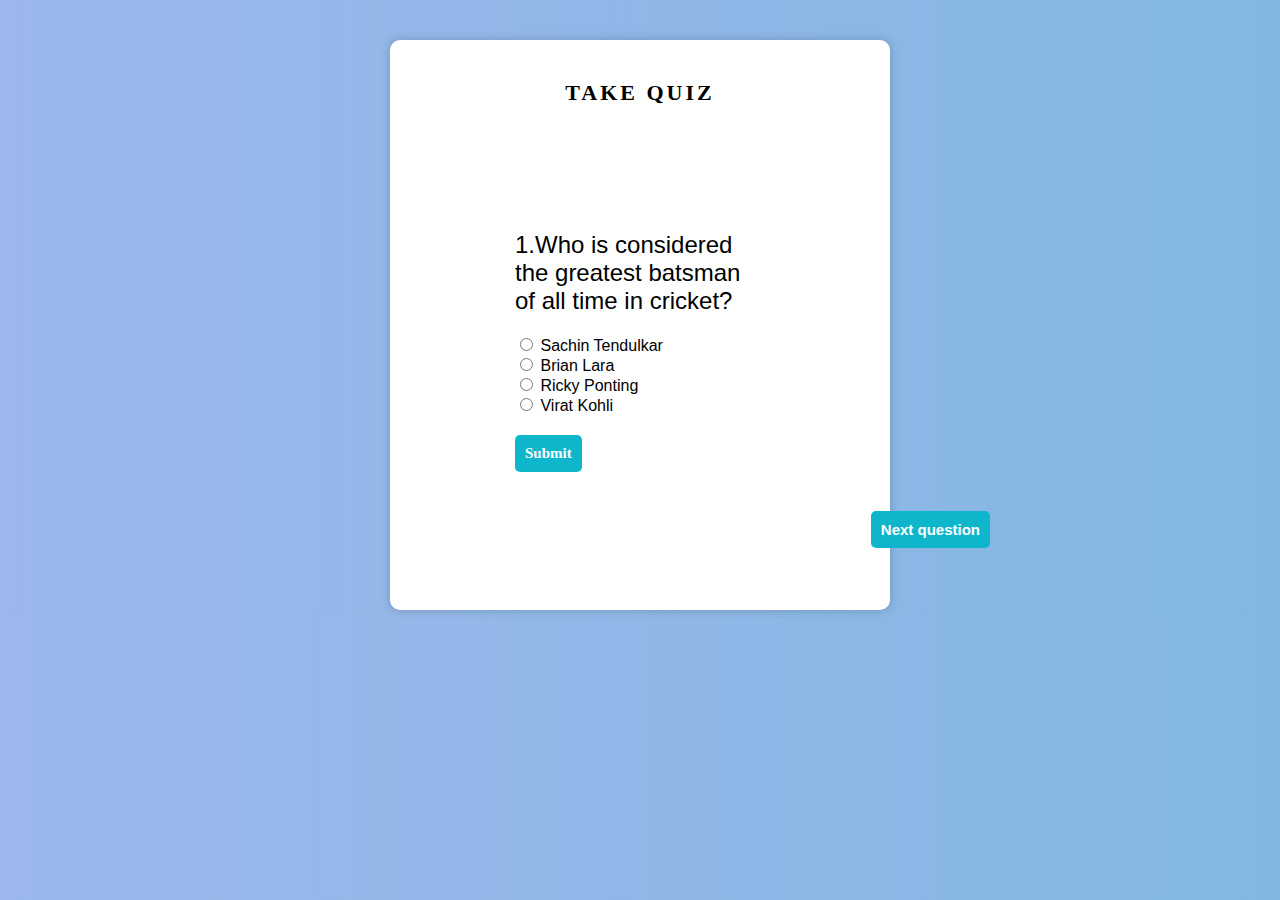
==== quiz.html @ afca36ba "Add files via upload" ====
<!DOCTYPE html>
<html lang="en">
<head>
    <meta charset="UTF-8">
    <meta http-equiv="X-UA-Compatible" content="IE=edge">
    <meta name="viewport" content="width=device-width, initial-scale=1.0">
    <link rel="stylesheet" href="index.css">
    <title>Document</title>
</head>
<body style="background-color: gainsboro; background: linear-gradient(to right, #9bb7eb, #83b7e2);">
  <form action="" >
  <div>
    <h3 id="h3t" style="text-align: center; justify-content: center; margin-top: 20px; ">Take Quiz</h3>
  </div>
    <div id="quiz">
        <div id="question"></div>
        <form>
          <div id="options"></div>
          <input id="sbmit" type="submit" value="Submit">
        </form>
        <div id="result"></div>
        <button id="next-question">Next question</button>
      </div>
    </form>
    <script src="quiz.js" type="text/javascript"></script>
  </body>
</html>
---- index.css ----
/* display background color black on navbar scroll */
.navbarScroll.navbarDark {
    background-color: black;
}
body{
  margin: 0;
	padding: 0;
	font-family: sans-serif;
 

 /* background: url("https://cdn.pixabay.com/photo/2020/04/27/18/33/horse-5101069_960_720.jpg");
  background-size: cover;
  background-repeat: no-repeat;
  background-attachment: fixed;*/
}
.container1,#quiz {
	
	animation: fadeIn 3s ease-in-out forwards;
}

@keyframes fadeIn {
	from {
		opacity: 0;
		transform: translateY(20px);
	}
	to {
		opacity: 1;
		transform: translateY(0);
	}
}
.nav-link{
  transition: all 0.2s ease-in-out;
}
.nav-link:hover{
  color: #3dd3ba!important;
  transform: translateY(-2px);
}
.dropdown-item:hover {
  color: #3dd3ba!important;
  background-color: transparent!important;
}

/* hero background image */
.bgimage {
    height:90vh;
    background: url('banner.png');
    background-size:cover;
    position:relative;
}
/* text css above hero image*/
.hero_title {
    font-size: 4.5rem;
}
.hero_desc {
    font-size: 2rem;
}
.hero-text {
    text-align: center;
    position: absolute;
    top: 50%;
    left: 50%;
    transform: translate(-50%, -50%);
    color: white;
}

#about, #services, #portfolio, #contact,#skills{
    margin-top: 4rem;
    padding-top: 4rem;
} 
#contact {
    padding-bottom: 4rem;
}
/* about section image css */
.imageAboutPage {
    width: 100%;
}
/*.img-fluid.rounded-circle.mx-auto.mb-3 {
  transition: all 0.2s ease-in-out;
}

.img-fluid.rounded-circle.mx-auto.mb-3:hover {
  transform: scale(1.5);
}*/
.img-fluid.rounded-circle.mx-auto.mb-3 {
  transition: all 0.2s ease-in-out;
  box-shadow: 0 0 5px rgba(0, 0, 0, 0.5);
 /* animation: pulse 3s linear infinite;*/
}

.img-fluid.rounded-circle.mx-auto.mb-3:hover {
  transform: scale(1.1) rotate(20deg);
  box-shadow: 0 0 10px rgba(0, 0, 0, 0.7);
  opacity: 0.8;
}

.img-fluid.rounded-circle.mx-auto.mb-3:hover::before {
  content: "";
  position: absolute;
  top: 0;
  left: 0;
  width: 100%;
  height: 100%;
  box-sizing: border-box;
  border: 2px solid #fff;
  animation: pulse 1s ease-out infinite;
}

@keyframes pulse {
  0% {
    transform: scale(0);
    opacity: 0.5;
  }
  100% {
    transform: scale(1.2);
    opacity: 0;
  }
 /* 0% {
    transform: rotate(0deg);
  }
  100% {
    transform: rotate(360deg);
  }*/
}



/* services section css */
.servicesText.card {
    height: 280px;
    cursor: pointer;
    color: #df10b2;
    background-color: #052949;
  }
.servicesIcon {
    font-size: 36px;
    text-align: center;
    width: 100%;
}
.card-title {
    text-align: center;
}
.card:hover .servicesIcon {
    color: #fff;
}
.servicesText:hover {
    border: 1px solid #20B2AA;
    background-color: #778899;
    color: #fff;
}


/* footer styling */
#footer {
    background-color: #778899;
    text-align: center;
}
.col-lg-4 img{
    height: 42vh;
}
#item{
    color: #fff;
}
#item1{
    color: #fff;
}
#item:hover{
    background-color: #fff;
    color: #000;

}
.effect a:hover{
    background-color: steelblue;
    color: #000;

}
#button:hover{
    background-color: steelblue;
}
#m{
    font-size: 100px;
    font-weight: 500;
}
#left{
    padding-left: 40px;
}
.ex-me{
    margin-top: 35px;
  }
  /* ====================== Testimonial ================*/
.testimonial-carousel .text-center{
  color: rgb(249, 251, 252);
  background-color: #757f8b;
    border-radius: 20px;
    margin: 20px;
    font-size: 10px;
    
  
  }
  .testimonial-carousel .text-center:hover{
      cursor: pointer;
      color: #000;
      background-color: rgb(240, 100, 170);
     box-shadow: 20px 20px 40px 0px rgba(33, 15, 199, 0.5);
  z-index: 999;
  -webkit-transition:.3s ease-in-out;
  transition: .3s ease-in-out;
  transform: scale(1.1);
  }
  
  
  .testimonial-carousel .owl-dots {
    margin-top: 25px;
    text-align: center;
  }
  
  .testimonial-carousel .owl-dot {
    display: inline-block;
    margin: 0 5px;
    width: 12px;
    height: 12px;
    border-radius: 10px;
    background: #778899;
  }
  
  .testimonial-carousel .owl-dot.active {
    background: #0BCEAF;
  }


  .card:hover{
    cursor: pointer;
    
  }
  #p{
    margin-top: 80px;
}
.nav-link{
    font-size: 20px;
}

  @media only screen and (max-width: 375px) {
    #p{
        margin-top: 0;
    }
    
  }
  .btn1{
    color: #fff;
    background-color: #2874a6;
    cursor: pointer;
    font-size: 10px;
    text-transform: uppercase;
    position: relative;
    text-decoration: none;
    padding: 10px 35px;
    border-radius: 5px;
    border: none;
    margin: 50px;
    box-shadow: #2f0bce;
  }
  .btn1::before{
    content: "";
    position: absolute;
    left: -10px;
    top: -10px;
    width: 40px;
    height: 40px;
    border-top: 3px solid blue;
    border-left: 3px solid blue;
    transition:all 0.4s;
  }

  .btn1::after{
    content: "";
    position: absolute;
    bottom: -10px;
    right: -10px;
    width: 40px;
    height: 40px;
    border-bottom: 3px solid blue;
    border-right: 3px solid blue;
    transition:all 0.4s;
    box-shadow: #20B2AA;
  }
  .btn1:hover::before,.btn1:hover::after{
width: 100%;
height: 100%;

  }
  .btn1:hover{
    /*box-shadow: rgba(99, 99, 99, 0.2) 0px 2px 8px 0px;*/
    color: white;
  }
  .cardbody{
    flex: 1 1 auto;
    padding: 1rem 1rem;
    height: 200px;
    /*transform: translateY(-400px);
    opacity: 0;*/
    transition: 0.3s;
    background-color: black;
    color: chocolate;
  }


  .card1{
    position: relative;
    width: 300px;
    height: 200px;
    border-radius: 10px;
    box-shadow: opx 5px 20px rgba(0, 0, 0, 0.5);
    transition: 0.3s;
    padding: 30px 50px;
    background: #fff;
  }
  #mytext{
    color: #fff;
    font-size: 100px;
    font-weight: 500;
    text-transform: uppercase;
    position: relative;
  }
#mytext::before{
content: "Skills";
 width: 100%;
color: rgb(59, 4, 104);
position: absolute;
top: 0;
border-right: .2rem solid rgb(37, 11, 100);
animation: slide 3s linear infinite;
-webkit-animation:slide 3s linear infinite;
overflow: hidden;
}

@keyframes slide{
0%{
  width: 0%;
}
50%{
  width: 100%;
}
100%{
  width: 0%;
}

  }
  #mytext1{
    color: #fff;
    font-size: 100px;
    font-weight: 500;
    text-transform: uppercase;
    position: relative;
  }
#mytext1::before{
content: "Blog";
 width: 100%;
color: rgb(51, 6, 94);
position: absolute;
top: 0;
border-right: .2rem solid rgb(10, 3, 80);
animation: slide 3s linear infinite;
-webkit-animation:slide 3s linear infinite;
overflow: hidden;
}     

  #mytext2{
    color: #fff;
    font-size: 100px;
    font-weight: 500;
    text-transform: uppercase;
    position: relative;
  }
#mytext2::before{
content: "service";
 width: 100%;
color: rgb(35, 3, 56);
position: absolute;
top: 0;
border-right: .2rem solid rgb(29, 4, 88);
animation: slide 3s linear infinite;
-webkit-animation:slide 3s linear infinite;
overflow: hidden;
}
#mytext3{
  color: #fff;
  font-size: 100px;
  font-weight: 500;
  text-transform: uppercase;
  position: relative;
}
#mytext3::before{
content: "Review";
width: 100%;
color: rgb(49, 4, 121);
position: absolute;
top: 0;
border-right: .2rem solid rgb(42, 12, 112);
animation: slide 3s linear infinite;
-webkit-animation:slide 3s linear infinite;
overflow: hidden;
}
#mytext4{
  color: #fff;
  font-size: 100px;
  font-weight: 500;
  text-transform: uppercase;
  position: relative;
}
#mytext4::before{
content: "Reach";
width: 100%;
color: rgb(24, 3, 65);
position: absolute;
top: 0;
border-right: .2rem solid rgb(23, 2, 58);
animation: slide 3s linear infinite;
-webkit-animation:slide 3s linear infinite;
overflow: hidden;
}
#image:hover{
 -webkit-transform: scale(.5);
 transform: scale(.5);
 -webkit-transition: .3s ease-in-out;
 transition: .3s ease-in-out;

}
#image1:hover{
  -webkit-transform: scale(.5);
  transform: scale(.5);
  -webkit-transition: .3s ease-in-out;
  transition: .3s ease-in-out;
}
#test:hover{
  -webkit-transform: scale(.5);
  transform: scale(.5);
  -webkit-transition: .3s ease-in-out;
  transition: .3s ease-in-out;
}
#test1:hover{
  -webkit-transform: scale(.5);
  transform: scale(.5);
  -webkit-transition: .3s ease-in-out;
  transition: .3s ease-in-out;
}
#test2:hover{
  -webkit-transform: scale(.5);
  transform: scale(.5);
  -webkit-transition: .3s ease-in-out;
  transition: .3s ease-in-out;
}
#test3:hover{
  -webkit-transform: scale(.5);
  transform: scale(.5);
  -webkit-transition: .3s ease-in-out;
  transition: .3s ease-in-out;
}
#flip:hover{
     color: white;
     transform: scale(1.1);
   /* -webkit-transform: scale(1.5);
    transform: scale(1.5);
    z-index: 999;
    -webkit-transition: .3s ease-in-out;
    transition: .3s ease-in-out;*/
   
}
.servicesText.card:hover{
  background-color: #0BCEAF;
  color: white;
  transform: scale(1.1);
 /* -webkit-transform: scale(1.5);
  transform: scale(1.5);
  z-index: 999;
  -webkit-transition: .3s ease-in-out;
  transition: .3s ease-in-out;
  box-shadow: 20px 20px 20px 20px rgba(147, 49, 167, 0.5);*/
}
.owl-carousel .testimonial-carousel{
  color: #df10b2;
}
#font{
  font-size: 20px;
  font-weight: 100;
  font-style: italic;
}
#font1{
  font-size: 20px;
  font-weight: 100;
  font-style: italic;
}
#font2{
  font-size: 20px;
  font-weight: 100;
  font-style: italic;
}
:focus {
  outline: none;
}

textarea {
  resize: none;
}

input,
textarea,
select {
  font-family: "Poppins-Regular";
  font-size: 15px;
  color: #fff;
}
.btn {
  padding-right: 20px;
  transition: 0.5;
}
p,
h1,
h2,
h3,
h4,
h5,
h6,
ul {
  margin: 0;
}

ul {
  padding: 0;
  margin: 0;
  list-style: none;
}

a {
  text-decoration: none;
}

textarea {
  resize: none;
}

img {
  max-width: 100%;
  vertical-align: middle;
}

#stepper-form {
  width: 100%;
  padding-left: 100px;
  padding-right: 100px;
  align-self: center;
  transition: all 0.3s ease;
}

.form-header {
  text-align: center;
}

#stepper-form a {
  font-family: "Poppins-Regular";
  color: #fff;
  display: inline-block;
  padding: 5px 15px;
  border-radius: 5px;
  background: #e4bd37;
}

h3 {
  font-family: "Poppins-SemiBold";
  font-size: 22px;
  text-transform: uppercase;
  margin-bottom: 46px;
  letter-spacing: 3px;
  margin-top: 19px;
  page-break-after: auto;
}

.left-card{
  padding: 20px;
}
#stepper-form {
  border: 1px solid #fff;
  border-radius: 10px;
  padding: 47px 57px 50px 50px;
  position: relative;
  background: rgba(255, 255, 255, 0.1);
}

#step-1, #step-2, #step-3 {
  transition: all 0.5s ease;
}

.form-control {
  height: 41px;
  border: 1px solid rgba(255, 255, 255, 0.4);
  background: none;
  border-radius: 5px;
  width: 100%;
  padding: 0 18px;
  background: rgba(255, 255, 255, 0.2);
}

.form-control:focus {
  box-shadow: 0px 0px 7px 0px rgba(255, 255, 255, 0.7);
  border: 1px solid #ceebf7;
}

.form-control::-webkit-input-placeholder {
  color: #fff;
  text-transform: uppercase;
}

.form-control::-moz-placeholder {
  color: #fff;
  text-transform: uppercase;
}

.form-control:-ms-input-placeholder {
  color: #fff;
  text-transform: uppercase;
}

.form-control:-moz-placeholder {
  color: #fff;
  text-transform: uppercase;
}

select.form-control {
  text-transform: uppercase;
}

.option {
  color: #999;
}

textarea.form-control {
  padding: 8px 0;
  background: url("../images/textarea-bg.png") no-repeat right bottom 3px;
}

.actions ul {
  display: flex;
  margin-top: 39px;
  justify-content: space-between;
}
/* Show inputs values li */
.list-group-item{
  padding: 10px;
}
/* Social media icons */
.icon-bar {
  position: fixed;
  top: 50%;
  -webkit-transform: translateY(-50%);
  -ms-transform: translateY(-50%);
  transform: translateY(-50%);
}

.icon-bar a {
  display: block;
  text-align: center;
  padding: 20px;
  transition: all 0.3s ease;
  color: white;
  font-size: 15px;
}

.icon-bar a:hover {
  background-color: #000;
}

.facebook {
  background: #3B5998;
  color: white;
}

.twitter {
  background: #55ACEE;
  color: white;
}

.google {
  background: #dd4b39;
  color: white;
}

.linkedin {
  background: #007bb5;
  color: white;
}

.youtube {
  background: #bb0000;
  color: white;
}
/* Footer */
footer {
  padding: 20px;
  padding-left: 0;
  border: solid 1px rgb(44, 48, 44);
  border-radius: 0;
}

@-webkit-keyframes hvr-icon-wobble-horizontal {
  16.65% {
      -webkit-transform: translateX(6px);
      transform: translateX(6px);
  }

  33.3% {
      -webkit-transform: translateX(-5px);
      transform: translateX(-5px);
  }

  49.95% {
      -webkit-transform: translateX(4px);
      transform: translateX(4px);
  }

  66.6% {
      -webkit-transform: translateX(-2px);
      transform: translateX(-2px);
  }

  83.25% {
      -webkit-transform: translateX(1px);
      transform: translateX(1px);
  }

  100% {
      -webkit-transform: translateX(0);
      transform: translateX(0);
  }
}

@keyframes hvr-icon-wobble-horizontal {
  16.65% {
      -webkit-transform: translateX(6px);
      transform: translateX(6px);
  }

  33.3% {
      -webkit-transform: translateX(-5px);
      transform: translateX(-5px);
  }

  49.95% {
      -webkit-transform: translateX(4px);
      transform: translateX(4px);
  }

  66.6% {
      -webkit-transform: translateX(-2px);
      transform: translateX(-2px);
  }

  83.25% {
      -webkit-transform: translateX(1px);
      transform: translateX(1px);
  }

  100% {
      -webkit-transform: translateX(0);
      transform: translateX(0);
  }
}

.checkbox-circle {
  display: flex;
  justify-content: space-between;
}

.checkbox-circle label {
  cursor: pointer;
  display: inline-block;
  padding-left: 23px;
  position: relative;
  margin-right: 0;
  width: auto;
}

.checkbox-circle input {
  position: absolute;
  opacity: 0;
  cursor: pointer;
}

.checkbox-circle input:checked~.checkmark:after {
  display: block;
}

.checkbox-circle .checkmark {
  position: absolute;
  top: 4px;
  left: 0;
  height: 15px;
  width: 15px;
  border-radius: 50%;
  border: 1px solid rgba(255, 255, 255, 0.4);
}

.checkbox-circle .checkmark:after {
  content: "";
  top: 3px;
  left: 3px;
  width: 7px;
  height: 7px;
  border-radius: 50%;
  background: #fff;
  position: absolute;
  display: none;
}

@media (max-width: 1500px) {
  #stepper-form {
      padding-top: 50px;
      padding-bottom: 60px;
      align-self: flex-start;
  }

  .container {
      height: auto;
  }
}

@media (max-width: 1199px) {
  .main {
      height: 100vh;
      width: auto;
  }

  .image-holder {
      align-self: center;
  }

  .image-holder img {
      transform: translateY(40px);
  }

  #stepper-form {
      padding-top: 0;
      padding-bottom: 0;
      padding-left: 10px;
      padding-right: 10px;
      align-self: center;
  }
}

@media (max-width: 991px) {
  .main {
      justify-content: center;
  }

  .image-holder {
      display: none;
  }

  #stepper-form {
      width: auto;
  }
  .col-md-6 {
      width: 100%;
  }
}

@media (max-width: 767px) {
  body {
      height: auto;
  }
  .col-md-6 {
      width: 100%;
  }
  #footerImg img{
      display: none;
  }

  .container {
      height: auto;
      padding: 30px 20px;
  }
  .icon-bar {
      display: none;
  }

  #stepper-form,
  #wizard {
      padding: 0;
      width: 100%;
  }

  h3 {
      margin-bottom: 30px;
  }

  .form-group {
      display: block;
  }

  .form-group label {
      margin-bottom: 25px;
      display: block;
  }

  .form-group label,
  .form-group .form-holder {
      width: 100%;
      margin: 15px;
  }

  .checkbox-circle {
      display: block;
  }
}
#cardForm{
  background-color: #383d3fe0 !important;
  color: whitesmoke;
}
.progress{
  margin-bottom: 10px;
}

#cont{
color: #c1d5e2;
margin-top: 200px;
overflow: hidden;
}
#cont .text{
  position: relative;
  color: #13033f;
  font-size: 40px;
  font-weight: 600;
  font-family: 'Courier New', Courier, monospace;
}
#cont .text.first-text{
  color: #13033f;

}
.text.second-text:before{
  content:"";
  position: absolute;
 top: 0;
 left: 0;
 height: 100%;
 width: 100%;
 background-color: #fff;
 border-left: 4px solid #210374;
 animation: animate 4s steps(12) infinite;
}

@keyframes animate{
  40%,60%{
    left:100%;
  }
  100%{
    left: 0%;
  }
}

@keyframes mymove{
  50%{
    box-shadow: 10px 20px 30px #0BCEAF;
  }
}

@keyframes mymove1{
  0%{
    box-shadow: 10px 20px 30px #ec9d27;
  }
  50%{
    box-shadow: 10px 20px 30px #0BCEAF;
  }
  100%{
    box-shadow: 10px 20px 30px #f71f9d;
  }
}
@keyframes mymove3{
  0%{
    box-shadow: 10px 20px 30px #8c0de0;
  }
  25%{
    box-shadow: 10px 20px 30px #036151;
  }

  50%{
    box-shadow: 10px 20px 30px #450283;
  }
  100%{
    box-shadow: 10px 20px 30px #f71f9d;
  }
}
@keyframes anim{
  0%{
    box-shadow: 10px 20px 30px #96f005;
  }
  25%{
    box-shadow: 10px 20px 30px #036151;
  }

  50%{
    box-shadow: 10px 20px 30px #18012eb7;
  }
  100%{
    box-shadow: 10px 20px 30px #f71f9d;
  }
}
@keyframes map{
  0%{
    box-shadow: 10px 20px 30px #ec9d27;
  }
  50%{
    box-shadow: 10px 20px 30px #0BCEAF;
  }
  100%{
    box-shadow: 10px 20px 30px #f71f9d;
  }
}
@keyframes back{
  0%{
    box-shadow: 10px 20px 30px #ec9d27;
  }
  50%{
    box-shadow: 10px 20px 30px #0BCEAF;
  }
  100%{
    box-shadow: 10px 20px 30px #f71f9d;
  }
}
@keyframes progress1{
  0%{
    box-shadow: 10px 20px 30px #2a0188;
  }
  50%{
    box-shadow: 10px 20px 30px #23013f;
  }
  100%{
    box-shadow: 10px 20px 30px #282b0293;
  }
}
@keyframes progress2{
  0%{
    box-shadow: 10px 20px 30px #1c0258;
  }
  50%{
    box-shadow: 10px 20px 30px #440303;
  }
  100%{
    box-shadow: 10px 20px 30px #312601;
  }
}
.p2{
  text-align: center;
  max-width: 80%;
  margin: 0 auto;
  padding: 10px;
  font-size: 25px;
  font-family: sans-serif;
  margin-top: 80px;
}
@media only screen and (max-width: 767px) {
  .p2 {
    width: 100%;
    font-size: 25px;
    line-height: 1.5;
    font-family: sans-serif;
  }
}
#quiz {
  
  align-items: center;
  justify-content: center;
  height: 100%;
  margin: 125px;
}

#question {
  font-size: 24px;
  margin-bottom: 20px;
}

#options {
  display: block;
  margin-bottom: 20px;
}

#result {
  font-size: 18px;
  margin-top: 20px;
}
#animated-image {
  animation: spin 2s linear;
}

@keyframes spin {
  from { transform: rotate(0deg); }
  to { transform: rotate(360deg); }
}

.progress {
  position: relative;
}

.slider {
  position: absolute;
  top: 0;
  left: 0;
  width: 100%;
  height: 100%;
  opacity: 0;
  cursor: pointer;
}
form{
  margin: auto;
  margin-top: 40px;
  width: 500px;
 min-height: 550px;
  background-color: white;
  position: relative;
  padding-top: 20px;

  box-shadow: 0px 0px 10px rgba(0, 0, 0, 0.2);
  border-radius: 10px;
  animation-name: slideInDown;
  animation-duration: 0.5s;
  animation-fill-mode: both;
}
form * {
  position: static;
}
#next-question{
  position: absolute;
  right: -100px;
    bottom: 62px;
}
#sbmit,#next-question{
  display: block;
  padding: 10px;
  border: none;
  border-radius: 5px;
  background-color: #0eb6cc;
  color: #fff;
  font-size: 15px;
  font-weight: bold;
  cursor: pointer;
  transition:0.3s ease-in-out;
}

#sbmit:hover,#next-question:hover {
  background-color: #555;
}

@keyframes slideInDown {
  0% {
    opacity: 0;
    transform: translateY(-100%);
  }
  100% {
    opacity: 1;
    transform: translateY(0);
  }
}
#sbmit.clicked{
  display: none;
}
#prev:hover,#next:hover{
  background-color: #2196F3!important;
}
.list-group-item{
  background-color: rgb(178, 200, 206)!important;
    font-size: x-large;
    color: inherit;
    border-bottom: 2px solid rgba(132, 156, 155, 0.822)!important;
    border-bottom-left-radius: 10px;
    border-top-right-radius: 10px;
    
}
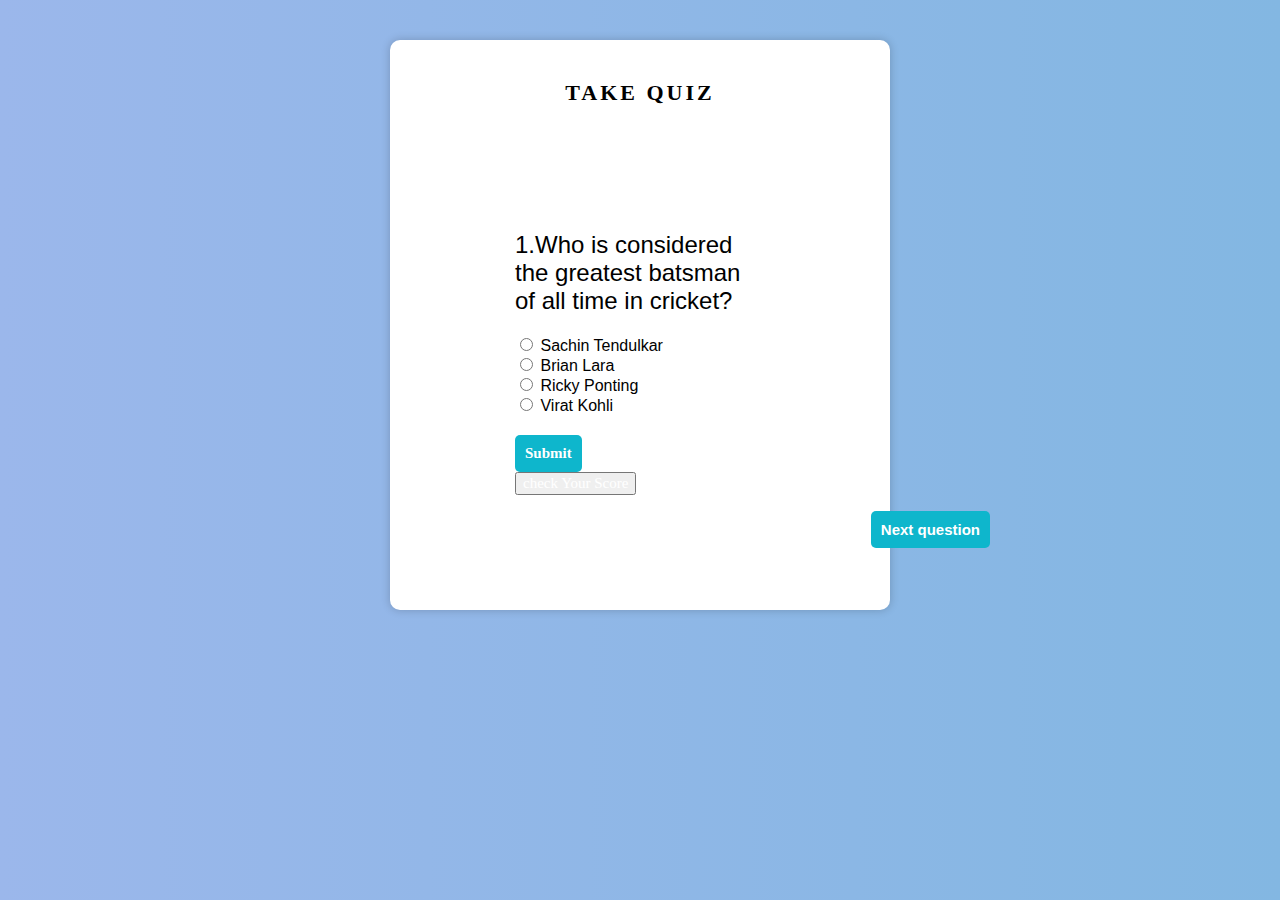
==== commit 77b69daf: "Update quiz.html" ====
--- a/quiz.html
+++ b/quiz.html
@@ -17,6 +17,7 @@
         <form>
           <div id="options"></div>
           <input id="sbmit" type="submit" value="Submit">
+            <input id="check" type="submit" value="check Your Score">
         </form>
         <div id="result"></div>
         <button id="next-question">Next question</button>
@@ -24,4 +25,4 @@
     </form>
     <script src="quiz.js" type="text/javascript"></script>
   </body>
-</html>+</html>
